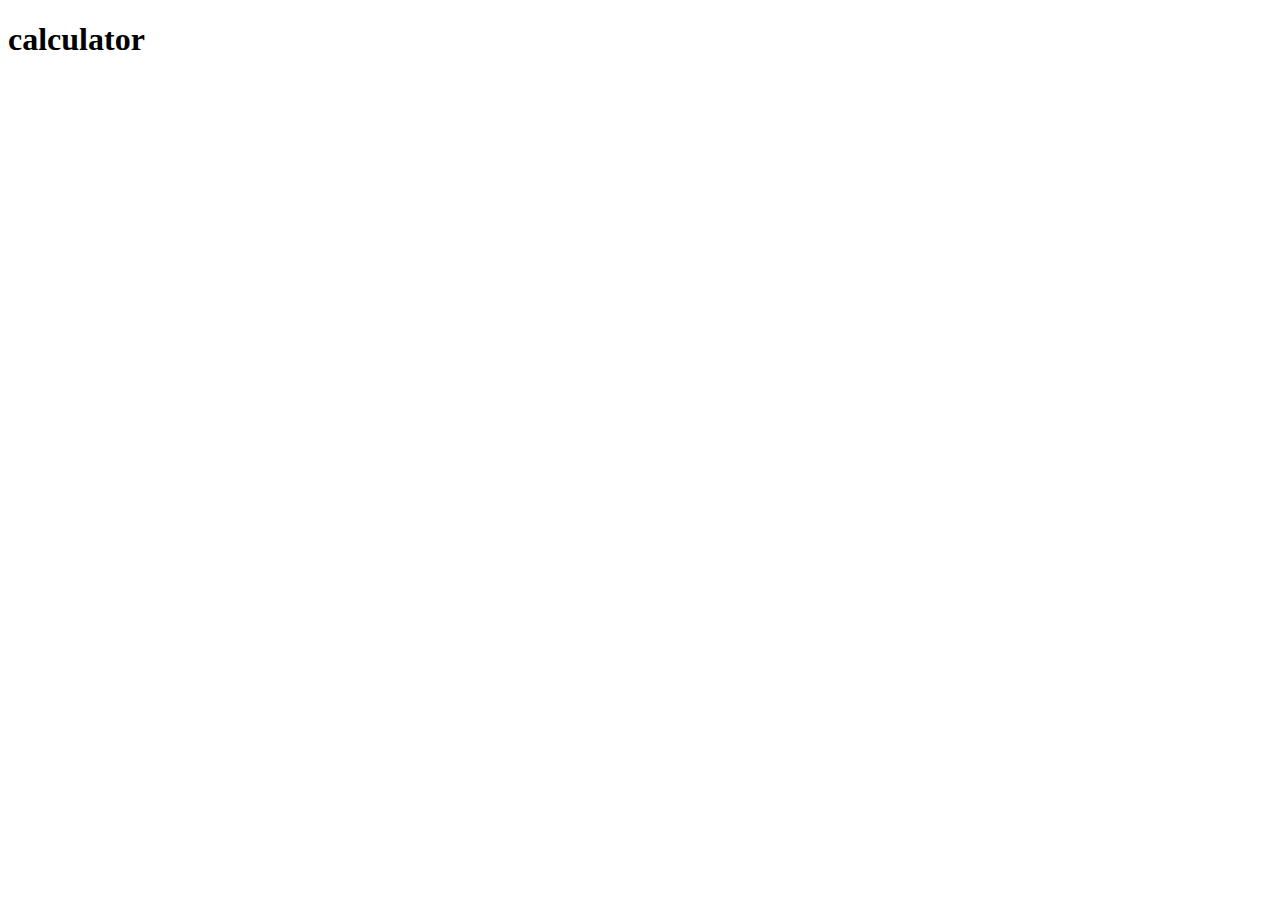
==== calculator/index.html @ 44f0dab4 "first calc" ====
<!DOCTYPE html>
<html lang="en">
<head>
    <meta charset="UTF-8">
    <meta name="viewport" content="width=device-width, initial-scale=1.0">
    <meta http-equiv="X-UA-Compatible" content="ie=edge">
    <title>Calculator</title>
</head>
<body>
    <h1>calculator</h1>
    
</body>
</html>
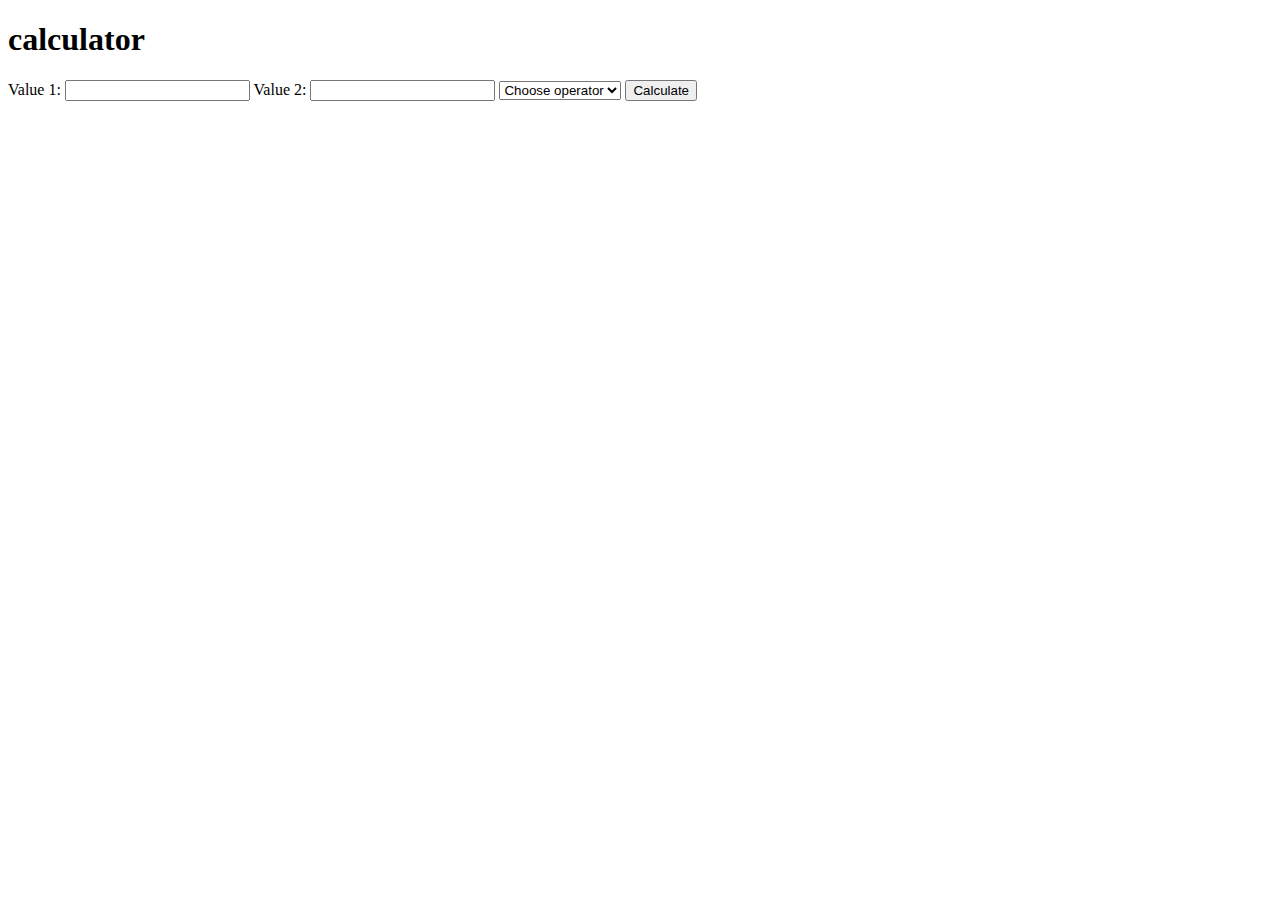
==== commit 5dc68f58: "menu toggle" ====
--- a/calculator/index.html
+++ b/calculator/index.html
@@ -8,6 +8,21 @@
 </head>
 <body>
     <h1>calculator</h1>
+    <form>
+        Value 1: <input type="text" id="value1">
+        Value 2: <input type="text" id="value2">
+        <select name="operator" id="operator">
+            <option selected>Choose operator</option>
+            <option val="Add">Add</option>
+            <option val="Substract">Substract</option>
+            <option val="Mutiply">Mutiply</option>
+            <option val="Divide">Divide</option>
+        </select>
+        <button type="button" onclick="calc()">Calculate</button>
+
+    </form>
     
+    <div class="result"></div>
 </body>
+<script src="main.js"></script>
 </html>